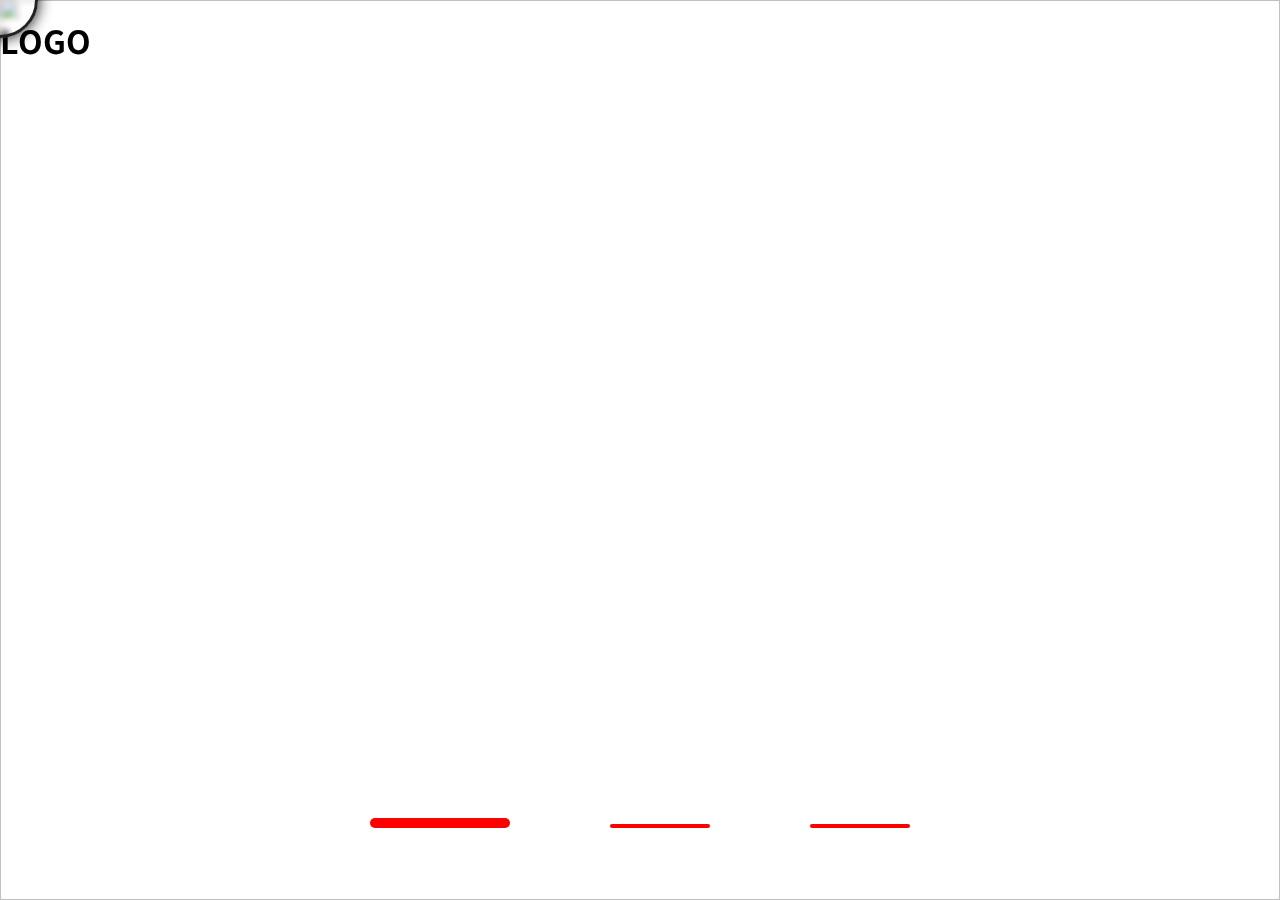
==== index.html @ e857a6d0 "first upload" ====
<!DOCTYPE html>
<html lang="ko">
<head>
  <meta charset="UTF-8">
  <meta name="viewport" content="width=device-width, initial-scale=1.0">

  <link rel="stylesheet" href="./css/style.css">

  <script src="https://ajax.googleapis.com/ajax/libs/jquery/1.12.4/jquery.min.js"></script>
  <script defer src="./js/custom.js"></script>
  <title>Pilsu</title>
</head>
<body>
  <div id="wrap">
    <div class="inner">
      <h1 class="logo"><a href="./index.html">LOGO</a></h1>
      <header id="header">
        <div class="gnb">
          <ul>
            <li><a href="#">Philosophy</a></li>
            <li><a href="./works/index.html" data-transition="fade">Works</a></li>
            <li><a href="#">History</a></li>
          </ul>
        </div>
      </header>
    </div>
    <div id="container">
      <div id="img-slide">
        <ul>
          <li>
            <img src="https://picsum.photos/1920/1080?random=1" alt="">
            <div class="inner">
              <p>모사재인<br>성사재천</p>
            </div>
          </li>
          <li>
            <img src="https://picsum.photos/1920/1080?random=2" alt="">
            <div class="inner">
              <p>배움에 있어선<br>자존심을 버리자</p>
            </div>
          </li>
          <li>
            <img src="https://picsum.photos/1920/1080?random=3" alt="">
            <div class="inner">
              <p>독서는 성공의<br>왕도이다</p>
            </div>
          </li>
        </ul>
      </div>
    </div>
    <div class="img-slide-controller">
      <ul>
        <li><a href="#"><div class="control-box selected-img-contller"></div></a></li>
        <li><a href="#"><div class="control-box"></div></a></li>
        <li><a href="#"><div class="control-box"></div></a></li>
      </ul>
    </div>

    <div id="img-flip-area">
      <a href="#" class="left">
        <div class="image left"></div>
      </a>

      <a href="#" class="right">
        <div class="image right"></div>
      </a>
    </div>
  </div>
  <div id="mouse"></div>
</body>
</html>
---- css/style.css ----
@charset "utf-8";
@import url('https://fonts.googleapis.com/css2?family=Noto+Sans+KR:wght@100;300;400;500;700;900&display=swap');

@font-face {
  font-family: 'YiSunShinDotumM';
  src: url('https://cdn.jsdelivr.net/gh/projectnoonnu/noonfonts_two@1.0/YiSunShinDotumM.woff') format('woff');
  font-weight: normal;
  font-style: normal;
}



/* reset */
*{margin: 0;padding: 0;}
ul, ol{list-style-type: none;}
a{text-decoration: none; color: inherit;}
img{display: block;}
body{font-family: 'Noto Sans KR', sans-serif;}


/* common */
body {cursor: url('../img/ui/cursor-normal.png') 6 6, auto; overflow: hidden;}


.inner {width: 1660px; margin: 0 auto;}
/* body * {outline: 1px dotted red;} */
#wrap{height: 100vh; }

.inner:has(#header) {position: fixed; left: 0; right: 0; height: 80px; display: flex; justify-content: center; z-index: 30;}
.inner:has(#header) .logo{ position: absolute; top: 50%; transform: translate(0,-50%); left: 0;}

@media screen and (max-width:1659px) {
  .inner{width: 100%;}
}
@media screen and (max-width:912px) {
  #img-flip-area .image {display: block !important; width: 100px; height: 100px;}
  .inner:has(#header) .logo{ display: none;}
  #img-slide ul li .inner p{ font-size: 110px !important;}
}

@media screen and (max-width:767px) {
  .inner{width: 100%;}
  #header .gnb>ul{display: flex; justify-content: center; gap: 40px !important; }
  /* .img-slide-controller {display: none;} */
  #img-slide ul li .inner p{ font-size: 96px !important;}

  .img-slide-controller {display: none;}
}



@media screen and (max-width:415px) {
  .inner{width: 100%;}
  #img-flip-area>.right {cursor: unset;}
  #img-flip-area>.left {cursor: unset;}
  #img-flip-area .image {width: 60px !important; height: 60px !important;}
  #img-flip-area .image.left {left:0 !important;}
  #img-flip-area .image.right {right:0 !important;}
  .inner:has(#header) .logo{ display: none;}
  #header .gnb>ul{display: flex; justify-content: center; gap: 40px !important; }
  .img-slide-controller {display: none;}
  #img-slide ul li .inner p{ font-size: 60px !important;}
  #header .gnb>ul>li:nth-of-type(1) a{font-size: 16px !important;}
}

.gnb a {display: block;}

#header{display: flex; justify-content: center; gap: 200px; align-items: center;}
#header .gnb{ display: flex; align-items: center;}
#header .gnb>ul{display: flex; justify-content: center; gap: 200px; }
#header .gnb>ul>li{display: flex; align-items: center; }
#header .gnb>ul>li:nth-of-type(1) a{border-bottom: 3px solid white; font-size: 28px;}
#header .gnb>ul>li>a{padding: 14px 0; font-size: 20px; color: white; font-weight: 400; transition: .5s; }


#container {height: 100%;}
#container #img-slide {height: 100%; overflow: hidden;}
#img-slide ul {display: flex; width: 300%; position: relative; height: 100%; transition: 1s; left: 0;}
#img-slide ul li{width: calc(100% / 3); position: relative; height: 100%;}
#img-slide ul li img{position: absolute; object-fit: cover; height: 100%; width: 100%;}
#img-slide ul li .inner{position: relative; left: 0; right: 0; height: calc(100% - 80px); top: 80px;}
#img-slide ul li .inner p{ color: white; font-size: 148px; font-family: 'YiSunShinDotumM'; position: absolute;}
#img-slide ul li:nth-of-type(1) .inner p{left: 8%; top: 20%;}
#img-slide ul li:nth-of-type(2) .inner p{right: 12%; top: 13%;}
#img-slide ul li:nth-of-type(3) .inner p{left: 18%; top: 40%;}


.img-slide-controller {position: absolute; left: 50%; bottom: 3%; transform: translate(-50%, -50%); z-index: 30;}
.img-slide-controller ul {display: flex; justify-content: space-between; gap: 0 60px; align-items: flex-end;}
.img-slide-controller ul li{display: flex;}
.img-slide-controller ul a{padding: 20px; box-sizing: content-box;}
.img-slide-controller ul a .control-box{ width: 100px; height: 4px;background-color: red; border-radius: 10px; transition: .5s;}

.selected-img-contller{width: 140px !important; height: 10px !important;background-color: red !important; border-radius: 10px !important;}

.box{height: 3000px; width: 30px;}

#img-flip-area{ position: absolute; left: 0; top: 80px; width: 100%; height: calc(100% - 80px); display: flex; justify-content: space-between;}
#img-flip-area>*{width: 30%; height: 100%;}

#img-flip-area .image {background-repeat: no-repeat; background-position: center; background-size: contain; width: 100px; height: 100px; position: absolute; z-index: 30; display: none;}
#img-flip-area>.right {cursor: url("../img/ui/cursor-right.png") 10 25, auto;}
#img-flip-area>.right .image.right{background-image: url(../img/ui/cursor-right.png); top: 45%; right: 10px; transform: translate(-50%, -50%);}
#img-flip-area>.left {cursor: url("../img/ui/cursor-left.png") 18 25, auto;}
#img-flip-area>.left .image.left{background-image: url(../img/ui/cursor-left.png); top: 45%; left: 10px; transform: translate(50%, -50%);}



@media (hover:hover) and (pointer:fine) {
  a:hover {cursor: url('../img/ui/cursor-hover.png') 22 22, auto;}
  .hover-mouse{ backdrop-filter: invert(100) !important;}
  #header .gnb>ul>li>a:hover{font-size: 28px;}
  #contents-slide .inner ul a:hover{width: 400px; filter: grayscale(0);}
  #mouse {position: absolute; z-index: 9999; top: 0; left: 0; border: 3px solid #222; width: 70px; height: 70px; border-radius: 70px; backdrop-filter: blur(3px); transform: translate(-50%, -50%); box-shadow: 0 0 15px #000000; pointer-events: none; transition: width 0.2s ease-in-out, height 0.2s ease-in-out;
  }
}
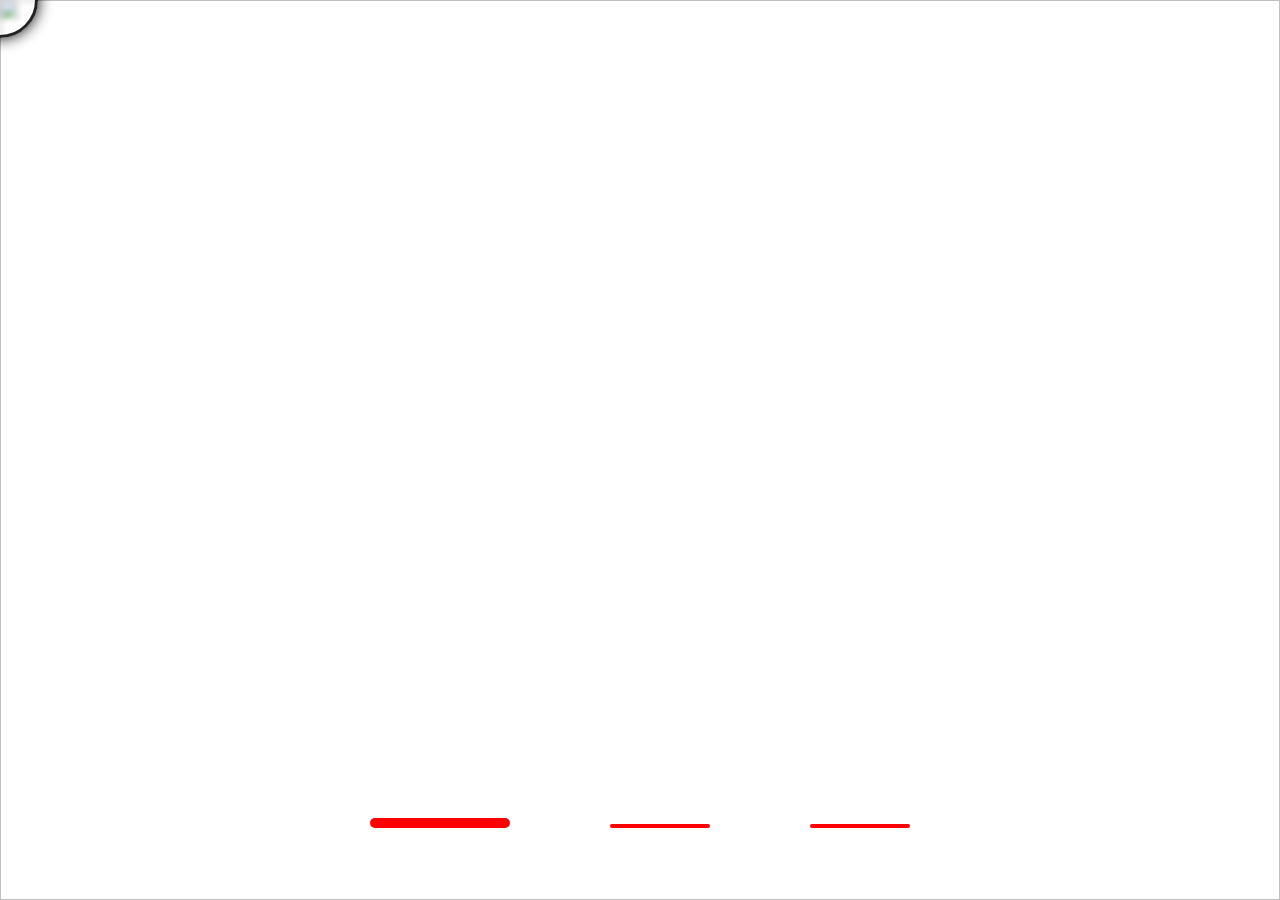
==== commit 05972f85: "modifie: remove logo" ====
--- a/index.html
+++ b/index.html
@@ -13,34 +13,34 @@
 <body>
   <div id="wrap">
     <div class="inner">
-      <h1 class="logo"><a href="./index.html">LOGO</a></h1>
       <header id="header">
         <div class="gnb">
           <ul>
             <li><a href="#">Philosophy</a></li>
             <li><a href="./works/index.html" data-transition="fade">Works</a></li>
-            <li><a href="#">History</a></li>
+            <li><a href="./history/index.html">History</a></li>
           </ul>
         </div>
       </header>
     </div>
+
     <div id="container">
       <div id="img-slide">
         <ul>
           <li>
-            <img src="https://picsum.photos/1920/1080?random=1" alt="">
+            <img src="https://cdn.pixabay.com/photo/2016/10/21/09/25/rocks-1757593_1280.jpg" alt="">
             <div class="inner">
               <p>모사재인<br>성사재천</p>
             </div>
           </li>
           <li>
-            <img src="https://picsum.photos/1920/1080?random=2" alt="">
+            <img src="https://cdn.pixabay.com/photo/2016/09/03/09/18/girl-1641215_1280.jpg" alt="">
             <div class="inner">
               <p>배움에 있어선<br>자존심을 버리자</p>
             </div>
           </li>
           <li>
-            <img src="https://picsum.photos/1920/1080?random=3" alt="">
+            <img src="https://cdn.pixabay.com/photo/2017/12/25/19/18/girl-3038974_1280.jpg" alt="">
             <div class="inner">
               <p>독서는 성공의<br>왕도이다</p>
             </div>
@@ -48,6 +48,7 @@
         </ul>
       </div>
     </div>
+    
     <div class="img-slide-controller">
       <ul>
         <li><a href="#"><div class="control-box selected-img-contller"></div></a></li>
--- a/css/style.css
+++ b/css/style.css
@@ -27,14 +27,13 @@
 #wrap{height: 100vh; }
 
 .inner:has(#header) {position: fixed; left: 0; right: 0; height: 80px; display: flex; justify-content: center; z-index: 30;}
-.inner:has(#header) .logo{ position: absolute; top: 50%; transform: translate(0,-50%); left: 0;}
+
 
 @media screen and (max-width:1659px) {
   .inner{width: 100%;}
 }
 @media screen and (max-width:912px) {
   #img-flip-area .image {display: block !important; width: 100px; height: 100px;}
-  .inner:has(#header) .logo{ display: none;}
   #img-slide ul li .inner p{ font-size: 110px !important;}
 }
 
@@ -70,7 +69,7 @@
 #header .gnb>ul{display: flex; justify-content: center; gap: 200px; }
 #header .gnb>ul>li{display: flex; align-items: center; }
 #header .gnb>ul>li:nth-of-type(1) a{border-bottom: 3px solid white; font-size: 28px;}
-#header .gnb>ul>li>a{padding: 14px 0; font-size: 20px; color: white; font-weight: 400; transition: .5s; }
+#header .gnb>ul>li>a{padding: 14px 0; font-size: 20px; color: white; font-weight: 400; transition: .5s;}
 
 
 #container {height: 100%;}
@@ -79,7 +78,7 @@
 #img-slide ul li{width: calc(100% / 3); position: relative; height: 100%;}
 #img-slide ul li img{position: absolute; object-fit: cover; height: 100%; width: 100%;}
 #img-slide ul li .inner{position: relative; left: 0; right: 0; height: calc(100% - 80px); top: 80px;}
-#img-slide ul li .inner p{ color: white; font-size: 148px; font-family: 'YiSunShinDotumM'; position: absolute;}
+#img-slide ul li .inner p{ color: white; font-size: 8rem; font-family: 'YiSunShinDotumM'; position: absolute;}
 #img-slide ul li:nth-of-type(1) .inner p{left: 8%; top: 20%;}
 #img-slide ul li:nth-of-type(2) .inner p{right: 12%; top: 13%;}
 #img-slide ul li:nth-of-type(3) .inner p{left: 18%; top: 40%;}
